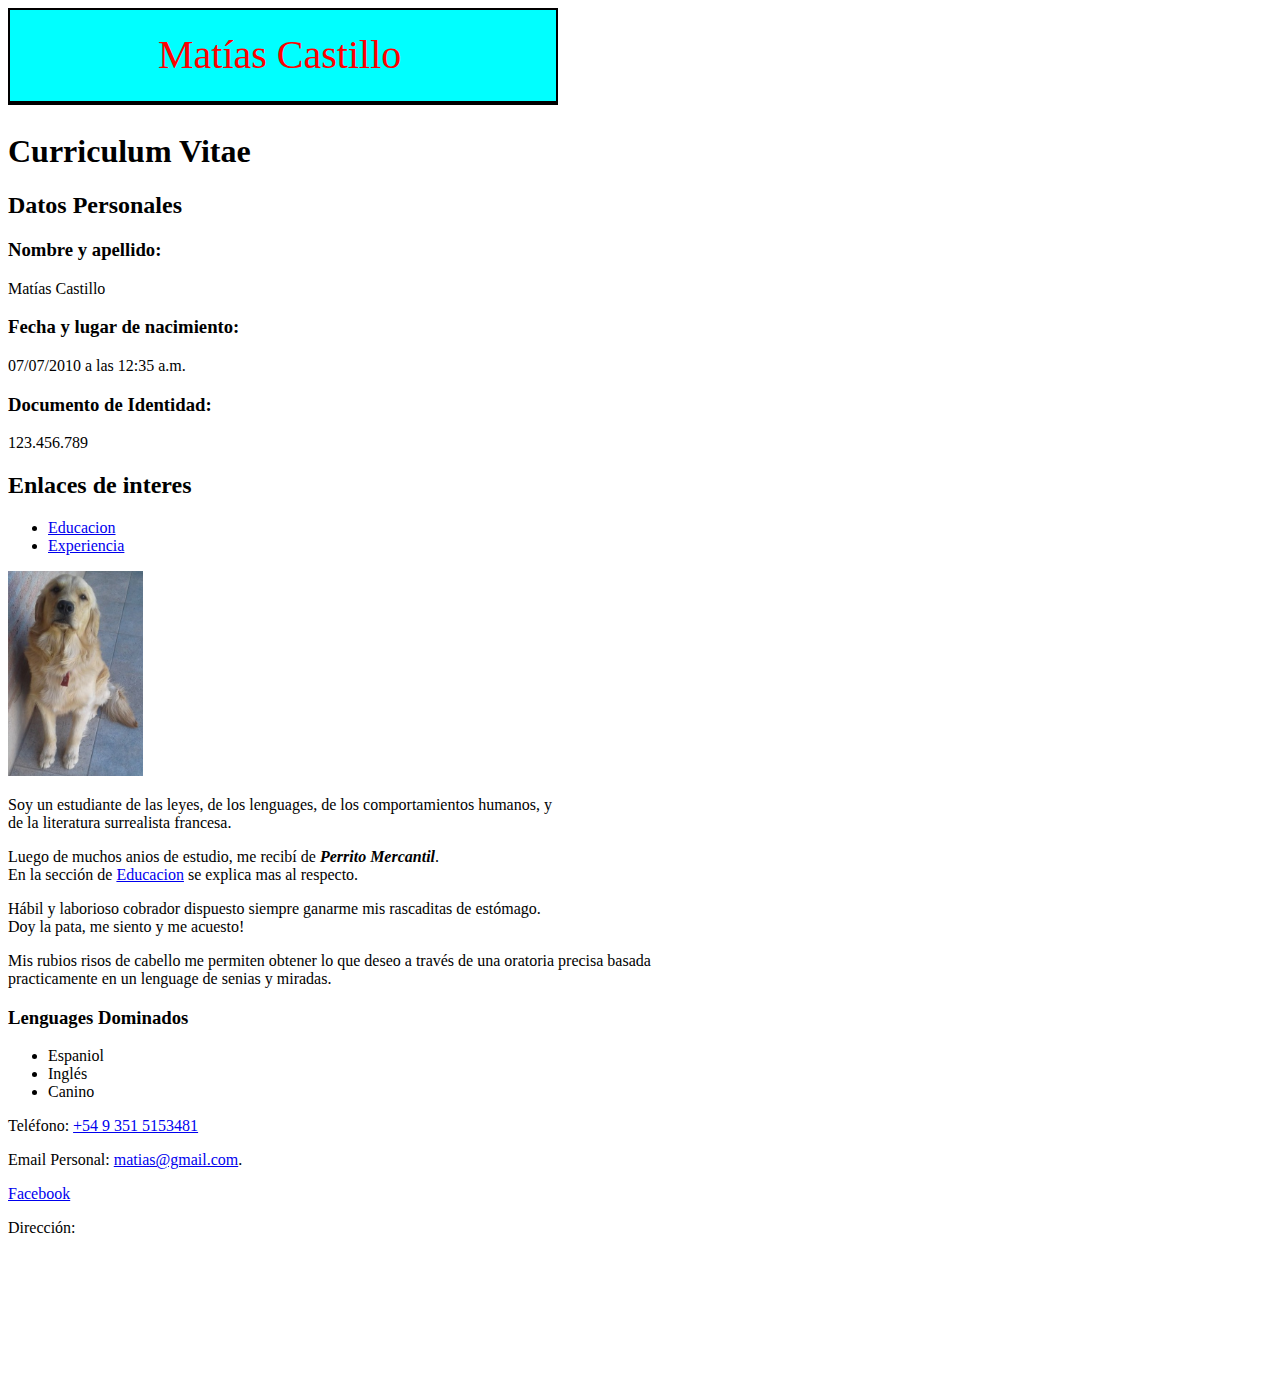
==== index.html @ e54638c5 "Agrego los files al repositorio" ====
<!DOCTYPE html>
<html lang="en" dir="ltr">
  <head>
    <meta charset="utf-8">
    <meta name="viewport" content="width=device-width,user-scalable=no">
    <meta name="author" content="matias castillo">
    <title>Evaluacion Final</title>
  </head>
  <body>
    <header>
    <svg height="100" width="550">
        <defs>
          <g id="cvlogo">
            <rect width="95" height="95" stroke="black" stroke-width="4" filter="#logo" />
          </g>
        </defs>
        <use xlink:href="#cvlogo"/>
        <rect width="550" height="95" stroke="black" stroke-width="4" fill="cyan"/>
        <text x="150" y="60" fill="red" font-size="40">Matías Castillo</text>
        Tu Navegadro no soporta graficos vectoriales.
    </svg>
    </header>
      <h1>Curriculum Vitae</h1>
        <h2>Datos Personales</h2>
          <h3>Nombre y apellido: </h3>
            <p>Matías Castillo</p>
          <h3>Fecha y lugar de nacimiento: </h3>
            <p>07/07/2010 a las 12:35 a.m.</p>
          <h3>Documento de Identidad:</h3>
            <p>123.456.789</p>
      <h2>Enlaces de interes</h2>
      <ul>
        <li><a href="Educacion/Educacion.html">Educacion</a></li>
        <li><a href="Experiencia/Experiencia.html">Experiencia</a></li>
      </ul>
      <img src="Imagenes/Matias.jpg" alt="Foto de Matias" title="ASI ES! SOY UN GOLDEN PROGRAMADOR!" width="135" onclick="alert('Hola Soy Matias!')"><br>
      <p>
        Soy un estudiante de las leyes, de los lenguages, de los comportamientos humanos, y<br>
         de la literatura surrealista francesa.
      </p>
      <p>
        Luego de muchos anios de estudio, me recibí de <em><strong>Perrito Mercantil</strong></em>.<br>
        En la sección de <a href="Educacion/Educacion.html">Educacion</a> se explica mas al respecto.
      </p>
      <p>
        Hábil y laborioso cobrador dispuesto siempre ganarme mis rascaditas de estómago.<br>
        Doy la pata, me siento y me acuesto!
      </p>
      <p>
        Mis rubios risos de cabello me permiten obtener lo que deseo a través de una oratoria precisa basada<br>
        practicamente en un lenguage de senias y miradas.
      </p>
      <h3>Lenguages Dominados</h3>
        <ul>
          <li>Espaniol</li>
          <li>Inglés</li>
          <li>Canino</li>
        </ul>
    <footer>
      <p>Teléfono: <a href="tel:5493515153481">+54 9 351 5153481</a></p>
      <p>Email Personal: <a href="mailto:matias@gmail.com">matias@gmail.com</a>.</p>
      <p><a href="https://www.facebook.com/NextUOficial/" target="_blank">Facebook</a></p>
      <p>Dirección:</p>
      <p><iframe src="https://www.google.com/maps/embed?pb=!1m18!1m12!1m3!1d3405.853899613151!2d-64.20405728485255!3d-31.390591781412734!2m3!1f0!2f0!3f0!3m2!1i1024!2i768!4f13.1!3m3!1m2!1s0x943298f3ede3e993%3A0x41093c57e3533c51!2zTWFydMOtbiBHYXJjw61hIDE1NzIsIFg1MDA4SE9MIEPDs3Jkb2Jh!5e0!3m2!1ses-419!2sar!4v1530509151075" width="1050" height="110" frameborder="0" style="border:0" allowfullscreen>No se puede visualizar el Mapa en este navegador.</iframe></p>
    </footer>
  </body>
</html>
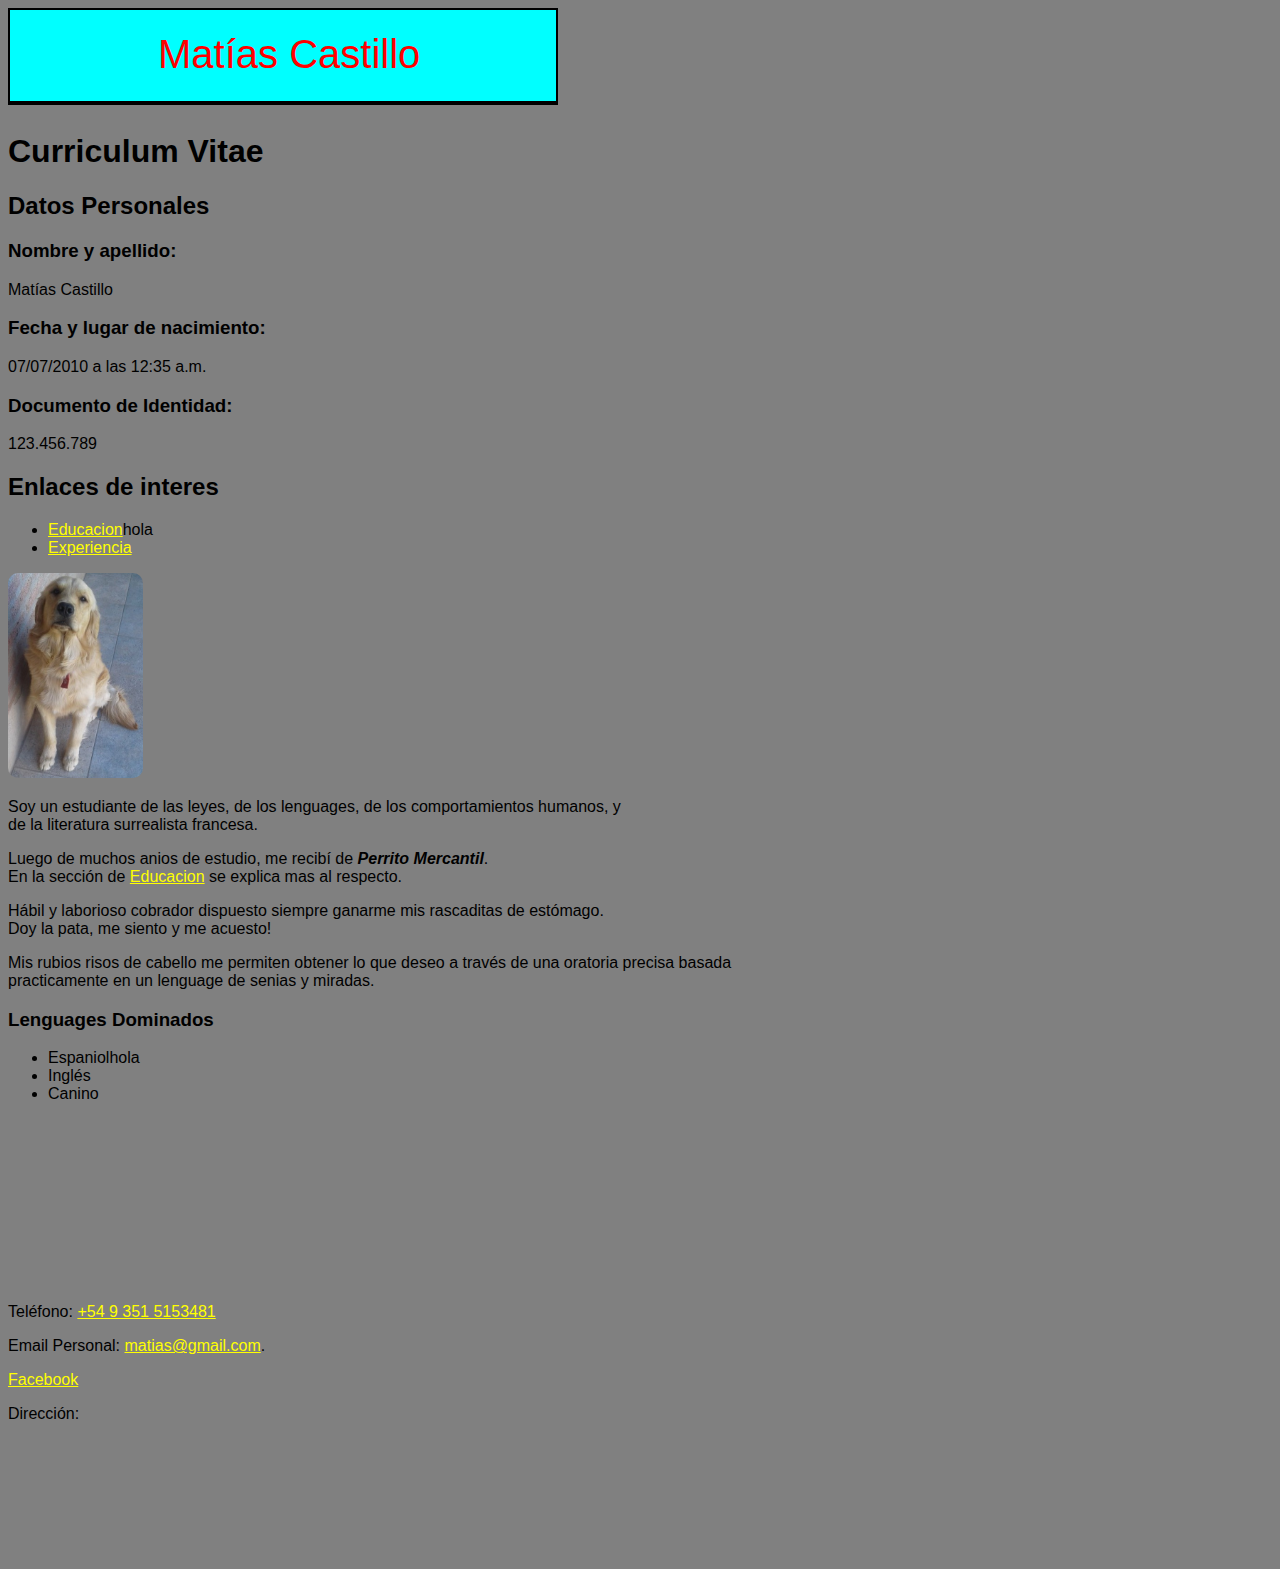
==== commit 43ced5e3: "He agregado estilos al trabajo!" ====
--- a/index.html
+++ b/index.html
@@ -5,6 +5,7 @@
     <meta name="viewport" content="width=device-width,user-scalable=no">
     <meta name="author" content="matias castillo">
     <title>Evaluacion Final</title>
+    <link rel="stylesheet" href="CSS/estilos.css">
   </head>
   <body>
     <header>
@@ -20,6 +21,7 @@
         Tu Navegadro no soporta graficos vectoriales.
     </svg>
     </header>
+    <article id="art1">
       <h1>Curriculum Vitae</h1>
         <h2>Datos Personales</h2>
           <h3>Nombre y apellido: </h3>
@@ -56,6 +58,7 @@
           <li>Inglés</li>
           <li>Canino</li>
         </ul>
+    </article>
     <footer>
       <p>Teléfono: <a href="tel:5493515153481">+54 9 351 5153481</a></p>
       <p>Email Personal: <a href="mailto:matias@gmail.com">matias@gmail.com</a>.</p>
--- a/CSS/estilos.css
+++ b/CSS/estilos.css
@@ -0,0 +1,20 @@
+body{
+  background-color: grey;
+  font-family: sans-serif;
+}
+footer{
+  margin-top: 200px;
+}
+img{
+  border-radius: 10px;
+}
+a{
+  color: yellow;
+  hover: cyan;
+}
+a:hover{
+  color: cyan;
+}
+#art1>ul>li:first-child::after{
+  content: 'hola'
+}
